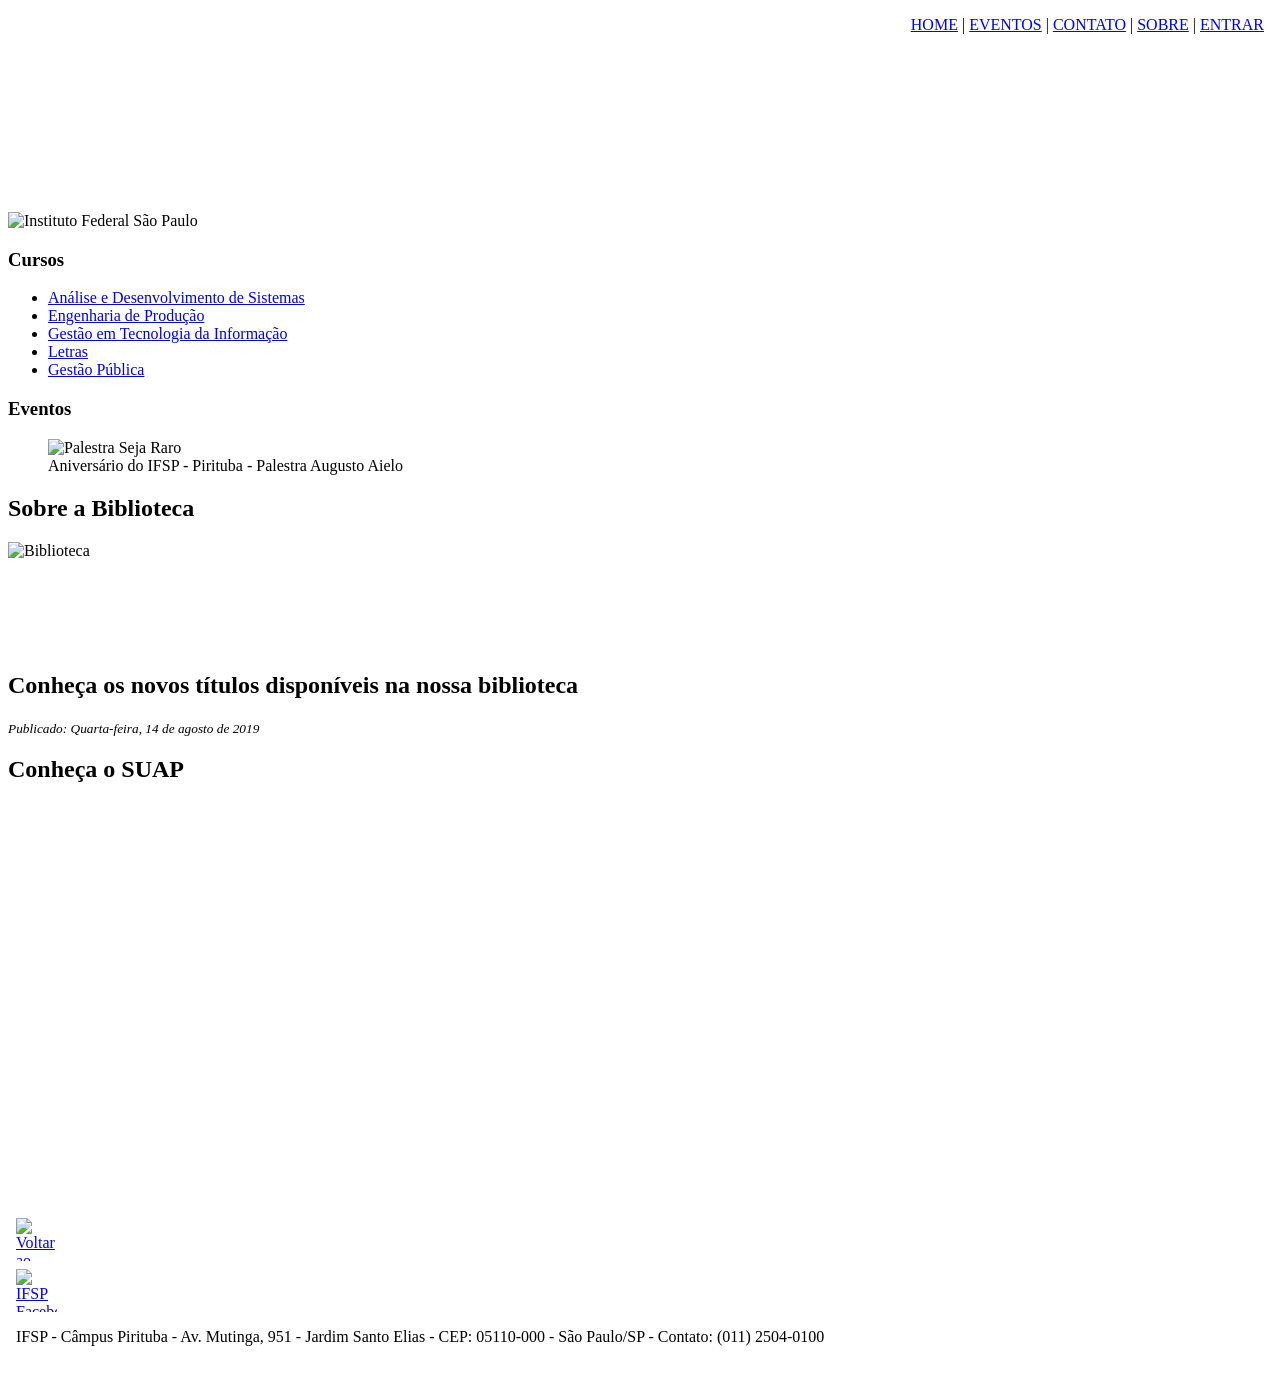
==== index.html @ ddb7325c "Rename Index.html to index.html" ====
<!DOCTYPE html>

<html>

<head>
    <meta charset="UTF-8">
    <!-- configura a codificação de caracteres do navegador para o UTF-8-->
    <link rel="shortcut icon" href="Imagens/favicon.ico" type="image/x-icon">
    <!-- Adiciona o ícone de aba de navegador-->
    <link rel="stylesheet" href="css/conteudo.css">
    <!-- Estilos para o conteúdo da tela principal-->
    <title>HOME - IFSP - Pirituba - CSS - Parte 01</title>
    <!-- Adiciona o título na aba do navegador-->
    <script src="js/disabling.js"></script>
</head>

<body>

    <header id="cabecalho">
        <!-- Indica o cabeçalho do nosso documento-->

        <nav>
            <object width="100%" height="200px" data="menu.html"></object>
        </nav>

    </header>

    <!-- indica que é o conteúdo principal dessa página -->
    <main id="conteudo">

        <aside>
            <!-- indica que é um conteúdo a parte do princial, auxiliar-->
            <img src="Logo_IFSP.jpg" alt="Instituto Federal São Paulo" id="logo-topo" />

            <h3>Cursos</h3>
            <ul>
                <li><a href="ads.html">Análise e Desenvolvimento de Sistemas</a></li>
                <li><a href="engenharia-producao.html">Engenharia de Produção</a></li>
                <li><a href="gestao-ti.html">Gestão em Tecnologia da Informação</a></li>
                <li><a href="letras.html">Letras</a></li>
                <li><a href="gestao-publica.html">Gestão Pública</a></li>
            </ul>

            <h3>Eventos</h3>
            <figure style="max-width:620px;">
                <img src="SEJA_RARO.jpg" alt="Palestra Seja Raro" width="100%" height="auto">
                <figcaption>Aniversário do IFSP - Pirituba - Palestra Augusto Aielo</figcaption>
            </figure>
        </aside>

        <section>
            <h2>Sobre a Biblioteca</h2>
            <img src="library.jpeg" alt="Biblioteca" style="width:110px; height:110px; display:block; margin:0;">

            <h2>Conheça os novos títulos disponíveis na nossa biblioteca</h2>
            <p><small><em>Publicado: Quarta-feira, 14 de agosto de 2019</em></small></p>

            <h2>Conheça o SUAP</h2>
            <div class="videoWrapper">
                <p>
                    <iframe width="560" height="315" src="https://www.youtube.com/embed/yVbOcB1ryh0" frameborder="0" allow="accelerometer; autoplay; encrypted-media; gyroscope; picture-in-picture" allowfullscreen></iframe>
                </p>
            </div>
        </section>

    </main>

    <footer>
        <br><br>
        <object width="100%" height="200px" data="rodape.html"></object>

    </footer>

    <!--INÍCIO: Utilização do Firebase!-->
    <!--Não copiar este trecho se você não utiliza o Firebase!-->
    <script type="module">
        import { initializeApp } from "https://www.gstatic.com/firebasejs/9.8.1/firebase-app.js"; const firebaseConfig = { apiKey: "AIzaSyDcr6AjxgAo2zFWohakGZVYvBQNOugOHmc", authDomain: "pwe-redes.firebaseapp.com", projectId: "pwe-redes", storageBucket: "pwe-redes.appspot.com",
        messagingSenderId: "1014309916640", appId: "1:1014309916640:web:df2cba78c3efa68fb72585" }; const app = initializeApp(firebaseConfig);
    </script>
    <!--FIM: Utilização do Firebase!-->

</body>

</html>
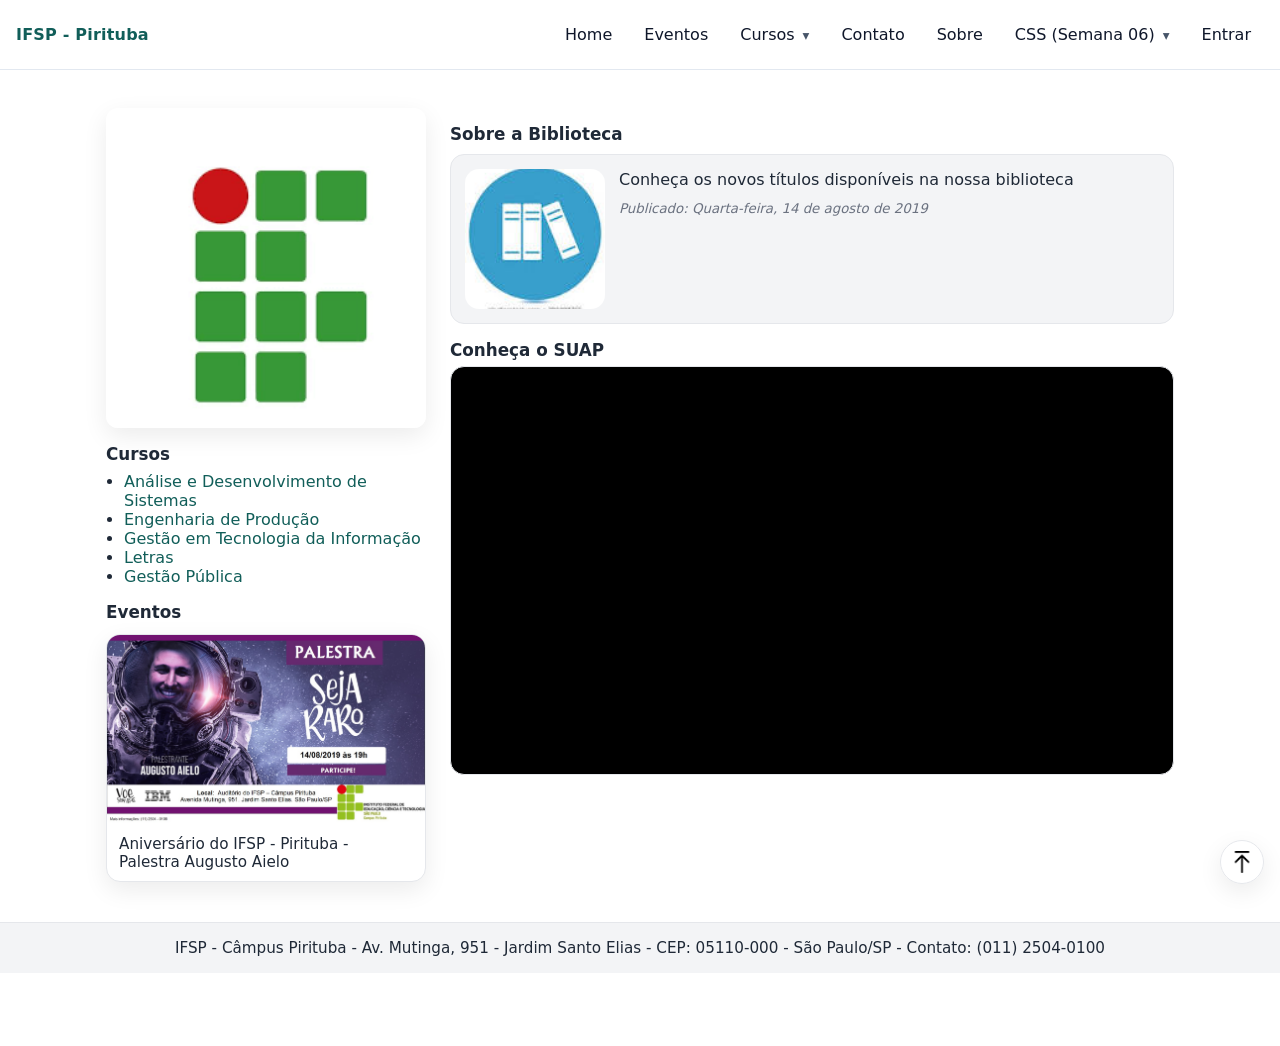
==== commit 5c5eb1ee: "Semana 06: ajustes CSS, dropdown e novas páginas" ====
--- a/index.html
+++ b/index.html
@@ -1,84 +1,93 @@
 <!DOCTYPE html>
+<html lang="pt-BR">
+  <head>
+    <meta charset="UTF-8" />
+    <meta name="viewport" content="width=device-width, initial-scale=1" />
+    <link rel="shortcut icon" href="favicon.ico" type="image/x-icon" />
+    <link rel="stylesheet" href="css/menu.css" />
+    <link rel="stylesheet" href="css/conteudo.css" />
+    <title>HOME - IFSP - Pirituba - CSS - Semana 06</title>
+    <script src="js/disabling.js"></script>
+  </head>
 
-<html>
-
-<head>
-    <meta charset="UTF-8">
-    <!-- configura a codificação de caracteres do navegador para o UTF-8-->
-    <link rel="shortcut icon" href="Imagens/favicon.ico" type="image/x-icon">
-    <!-- Adiciona o ícone de aba de navegador-->
-    <link rel="stylesheet" href="css/conteudo.css">
-    <!-- Estilos para o conteúdo da tela principal-->
-    <title>HOME - IFSP - Pirituba - CSS - Parte 01</title>
-    <!-- Adiciona o título na aba do navegador-->
-    <script src="js/disabling.js"></script>
-</head>
-
-<body>
-
+  <body id="top">
     <header id="cabecalho">
-        <!-- Indica o cabeçalho do nosso documento-->
-
-        <nav>
-            <object width="100%" height="200px" data="menu.html"></object>
-        </nav>
-
+      <nav class="site-nav">
+        <object width="100%" height="84px" data="menu.html"></object>
+      </nav>
     </header>
 
-    <!-- indica que é o conteúdo principal dessa página -->
     <main id="conteudo">
+      <aside>
+        <a class="skip-anchor" href="#cursos">Ir para cursos</a>
 
-        <aside>
-            <!-- indica que é um conteúdo a parte do princial, auxiliar-->
-            <img src="Logo_IFSP.jpg" alt="Instituto Federal São Paulo" id="logo-topo" />
+        <img
+          src="ifsp.png"
+          alt="IFSP - Câmpus Pirituba"
+          id="logo-topo"
+          class="img-center"
+        />
 
-            <h3>Cursos</h3>
-            <ul>
-                <li><a href="ads.html">Análise e Desenvolvimento de Sistemas</a></li>
-                <li><a href="engenharia-producao.html">Engenharia de Produção</a></li>
-                <li><a href="gestao-ti.html">Gestão em Tecnologia da Informação</a></li>
-                <li><a href="letras.html">Letras</a></li>
-                <li><a href="gestao-publica.html">Gestão Pública</a></li>
-            </ul>
+        <h3 id="cursos">Cursos</h3>
+        <ul class="list-links">
+          <li><a href="ads.html">Análise e Desenvolvimento de Sistemas</a></li>
+          <li><a href="engenharia-producao.html">Engenharia de Produção</a></li>
+          <li><a href="gestao-ti.html">Gestão em Tecnologia da Informação</a></li>
+          <li><a href="letras.html">Letras</a></li>
+          <li><a href="gestao-publica.html">Gestão Pública</a></li>
+        </ul>
 
-            <h3>Eventos</h3>
-            <figure style="max-width:620px;">
-                <img src="SEJA_RARO.jpg" alt="Palestra Seja Raro" width="100%" height="auto">
-                <figcaption>Aniversário do IFSP - Pirituba - Palestra Augusto Aielo</figcaption>
-            </figure>
-        </aside>
+        <h3 id="eventos">Eventos</h3>
+        <figure class="figure-card figure-link">
+          <a href="eventos.html" aria-label="Abrir página de eventos">
+            <img src="SEJA_RARO.jpg" alt="Palestra Seja Raro" />
+          </a>
+          <figcaption>
+            Aniversário do IFSP - Pirituba - Palestra Augusto Aielo
+          </figcaption>
+        </figure>
+      </aside>
 
-        <section>
-            <h2>Sobre a Biblioteca</h2>
-            <img src="library.jpeg" alt="Biblioteca" style="width:110px; height:110px; display:block; margin:0;">
+      <section aria-labelledby="biblioteca">
+        <h2 id="biblioteca">Sobre a Biblioteca</h2>
 
-            <h2>Conheça os novos títulos disponíveis na nossa biblioteca</h2>
-            <p><small><em>Publicado: Quarta-feira, 14 de agosto de 2019</em></small></p>
+        <figure class="media">
+          <a href="#suap" class="media__imgLink" aria-label="Ir para SUAP">
+            <img
+              src="library.jpeg"
+              alt="Biblioteca"
+              class="media__img"
+              loading="lazy"
+            />
+          </a>
+          <figcaption class="media__caption">
+            Conheça os novos títulos disponíveis na nossa biblioteca
+            <div class="muted">
+              <small><em>Publicado: Quarta-feira, 14 de agosto de 2019</em></small>
+            </div>
+          </figcaption>
+        </figure>
 
-            <h2>Conheça o SUAP</h2>
-            <div class="videoWrapper">
-                <p>
-                    <iframe width="560" height="315" src="https://www.youtube.com/embed/yVbOcB1ryh0" frameborder="0" allow="accelerometer; autoplay; encrypted-media; gyroscope; picture-in-picture" allowfullscreen></iframe>
-                </p>
-            </div>
-        </section>
-
+        <h2 id="suap">Conheça o SUAP</h2>
+        <div class="videoWrapper">
+          <iframe
+            width="560"
+            height="315"
+            src="https://www.youtube.com/embed/yVbOcB1ryh0"
+            title="YouTube video player"
+            frameborder="0"
+            allow="accelerometer; autoplay; clipboard-write; encrypted-media; gyroscope; picture-in-picture"
+            allowfullscreen
+          ></iframe>
+        </div>
+      </section>
     </main>
 
     <footer>
-        <br><br>
-        <object width="100%" height="200px" data="rodape.html"></object>
-
+      <a class="toTop" href="#top" aria-label="Voltar ao topo">
+        <img src="MoveTop.png" alt="" class="toTop__img" />
+      </a>
+      <object width="100%" height="120px" data="rodape.html"></object>
     </footer>
-
-    <!--INÍCIO: Utilização do Firebase!-->
-    <!--Não copiar este trecho se você não utiliza o Firebase!-->
-    <script type="module">
-        import { initializeApp } from "https://www.gstatic.com/firebasejs/9.8.1/firebase-app.js"; const firebaseConfig = { apiKey: "AIzaSyDcr6AjxgAo2zFWohakGZVYvBQNOugOHmc", authDomain: "pwe-redes.firebaseapp.com", projectId: "pwe-redes", storageBucket: "pwe-redes.appspot.com",
-        messagingSenderId: "1014309916640", appId: "1:1014309916640:web:df2cba78c3efa68fb72585" }; const app = initializeApp(firebaseConfig);
-    </script>
-    <!--FIM: Utilização do Firebase!-->
-
-</body>
-
+  </body>
 </html>
--- a/css/menu.css
+++ b/css/menu.css
@@ -0,0 +1,127 @@
+@charset "UTF-8";
+
+:root {
+  --text: #0f172a;
+  --muted: #475569;
+  --surface: #ffffff;
+  --border: #e2e8f0;
+  --brand: #0f766e;
+  --brand-2: #115e59;
+  --shadow: 0 10px 25px rgba(0, 0, 0, 0.08);
+}
+
+* {
+  box-sizing: border-box;
+}
+
+body {
+  margin: 0;
+  font-family: system-ui, -apple-system, Segoe UI, Roboto, Arial, sans-serif;
+}
+
+.menuHeader {
+  display: flex;
+  align-items: center;
+  justify-content: space-between;
+  gap: 16px;
+  padding: 14px 16px;
+  background: var(--surface);
+  border-bottom: 1px solid var(--border);
+}
+
+.brand {
+  font-weight: 700;
+  color: var(--brand-2);
+  letter-spacing: 0.2px;
+  white-space: nowrap;
+}
+
+.menu {
+  list-style: none;
+  display: flex;
+  flex-wrap: wrap;
+  gap: 6px;
+  padding: 0;
+  margin: 0;
+  justify-content: flex-end;
+}
+
+.menu__link {
+  display: inline-flex;
+  align-items: center;
+  padding: 10px 12px;
+  border-radius: 12px;
+  text-decoration: none;
+  color: var(--text);
+  border: 1px solid transparent;
+}
+
+.menu__link:hover,
+.menu__link:focus-visible {
+  background: rgba(15, 118, 110, 0.08);
+  border-color: rgba(15, 118, 110, 0.18);
+  outline: none;
+}
+
+.dropdown {
+  position: relative;
+}
+
+.dropdown__toggle::after {
+  content: "▾";
+  margin-left: 8px;
+  font-size: 0.85em;
+  color: var(--muted);
+}
+
+.dropdown__menu {
+  list-style: none;
+  position: absolute;
+  right: 0;
+  top: calc(100% + 6px);
+  min-width: 240px;
+  padding: 8px;
+  margin: 0;
+  background: var(--surface);
+  border: 1px solid var(--border);
+  border-radius: 14px;
+  box-shadow: var(--shadow);
+  display: none;
+  z-index: 5;
+}
+
+.dropdown__link {
+  display: block;
+  padding: 10px 10px;
+  border-radius: 10px;
+  text-decoration: none;
+  color: var(--text);
+  border: 1px solid transparent;
+}
+
+.dropdown__link:hover,
+.dropdown__link:focus-visible {
+  background: rgba(15, 118, 110, 0.08);
+  border-color: rgba(15, 118, 110, 0.18);
+  outline: none;
+}
+
+/* Dropdown via CSS (requisito) */
+.dropdown:hover .dropdown__menu,
+.dropdown:focus-within .dropdown__menu {
+  display: block;
+}
+
+@media (max-width: 720px) {
+  .menuHeader {
+    align-items: flex-start;
+    flex-direction: column;
+  }
+
+  .dropdown__menu {
+    left: 0;
+    right: auto;
+    min-width: min(320px, 92vw);
+  }
+}
+
--- a/css/conteudo.css
+++ b/css/conteudo.css
@@ -0,0 +1,209 @@
+@charset "UTF-8";
+
+:root {
+  --text: #1f2937;
+  --muted: #6b7280;
+  --surface: #ffffff;
+  --surface-2: #f3f4f6;
+  --border: #e5e7eb;
+  --brand: #0f766e;
+  --brand-2: #115e59;
+  --shadow: 0 8px 24px rgba(0, 0, 0, 0.08);
+}
+
+* {
+  box-sizing: border-box;
+}
+
+body {
+  margin: 0;
+  font-family: system-ui, -apple-system, Segoe UI, Roboto, Arial, sans-serif;
+  color: var(--text);
+  background: var(--surface);
+}
+
+main#conteudo {
+  max-width: 1100px;
+  margin: 0 auto;
+  padding: 20px 16px 40px;
+  display: grid;
+  grid-template-columns: 320px 1fr;
+  gap: 24px;
+}
+
+@media (max-width: 900px) {
+  main#conteudo {
+    grid-template-columns: 1fr;
+  }
+}
+
+img {
+  max-width: 100%;
+  height: auto;
+}
+
+.img-center {
+  display: block;
+  margin-left: auto;
+  margin-right: auto;
+}
+
+.img-rounded {
+  border-radius: 999px;
+}
+
+#logo-topo {
+  width: min(340px, 100%);
+  border-radius: 12px;
+  box-shadow: var(--shadow);
+}
+
+.list-links {
+  padding-left: 18px;
+  margin-top: 8px;
+}
+
+.list-links a {
+  color: var(--brand-2);
+  text-decoration: none;
+}
+
+.list-links a:hover,
+.list-links a:focus-visible {
+  text-decoration: underline;
+}
+
+.figure-card {
+  margin: 12px 0 0;
+  border: 1px solid var(--border);
+  border-radius: 14px;
+  overflow: hidden;
+  background: var(--surface);
+  box-shadow: var(--shadow);
+}
+
+.figure-link a {
+  display: block;
+}
+
+.figure-card img {
+  display: block;
+  width: 100%;
+}
+
+.figure-card figcaption {
+  padding: 10px 12px;
+  font-size: 0.95rem;
+}
+
+aside h3,
+section h2 {
+  margin: 16px 0 6px;
+  font-size: 1.05rem;
+}
+
+.media {
+  display: grid;
+  grid-template-columns: 140px 1fr;
+  gap: 14px;
+  align-items: start;
+  margin: 10px 0 16px;
+  padding: 14px;
+  border: 1px solid var(--border);
+  border-radius: 14px;
+  background: var(--surface-2);
+}
+
+@media (max-width: 520px) {
+  .media {
+    grid-template-columns: 1fr;
+  }
+}
+
+.media__img {
+  width: 140px;
+  height: 140px;
+  border-radius: 14px;
+  object-fit: cover;
+  display: block;
+}
+
+.media__imgLink:focus-visible {
+  outline: 3px solid rgba(15, 118, 110, 0.5);
+  outline-offset: 4px;
+  border-radius: 14px;
+}
+
+.media__caption {
+  line-height: 1.35;
+}
+
+.muted {
+  color: var(--muted);
+  margin-top: 6px;
+}
+
+.videoWrapper {
+  position: relative;
+  width: 100%;
+  padding-top: 56.25%;
+  border-radius: 14px;
+  overflow: hidden;
+  border: 1px solid var(--border);
+  background: #000;
+}
+
+.videoWrapper iframe {
+  position: absolute;
+  inset: 0;
+  width: 100%;
+  height: 100%;
+}
+
+.toTop {
+  position: fixed;
+  right: 16px;
+  bottom: 16px;
+  display: inline-flex;
+  align-items: center;
+  justify-content: center;
+  width: 44px;
+  height: 44px;
+  border-radius: 999px;
+  background: rgba(255, 255, 255, 0.92);
+  border: 1px solid var(--border);
+  box-shadow: var(--shadow);
+}
+
+.toTop:hover {
+  transform: translateY(-1px);
+}
+
+.toTop__img {
+  width: 22px;
+  height: 22px;
+}
+
+.footerBar {
+  padding: 16px 14px;
+  border-top: 1px solid var(--border);
+  background: var(--surface-2);
+  text-align: center;
+  font-size: 0.95rem;
+}
+
+.skip-anchor {
+  position: absolute;
+  left: -9999px;
+}
+
+.skip-anchor:focus {
+  left: 16px;
+  top: 10px;
+  background: var(--surface);
+  border: 1px solid var(--border);
+  padding: 8px 10px;
+  border-radius: 10px;
+  z-index: 10;
+}
+
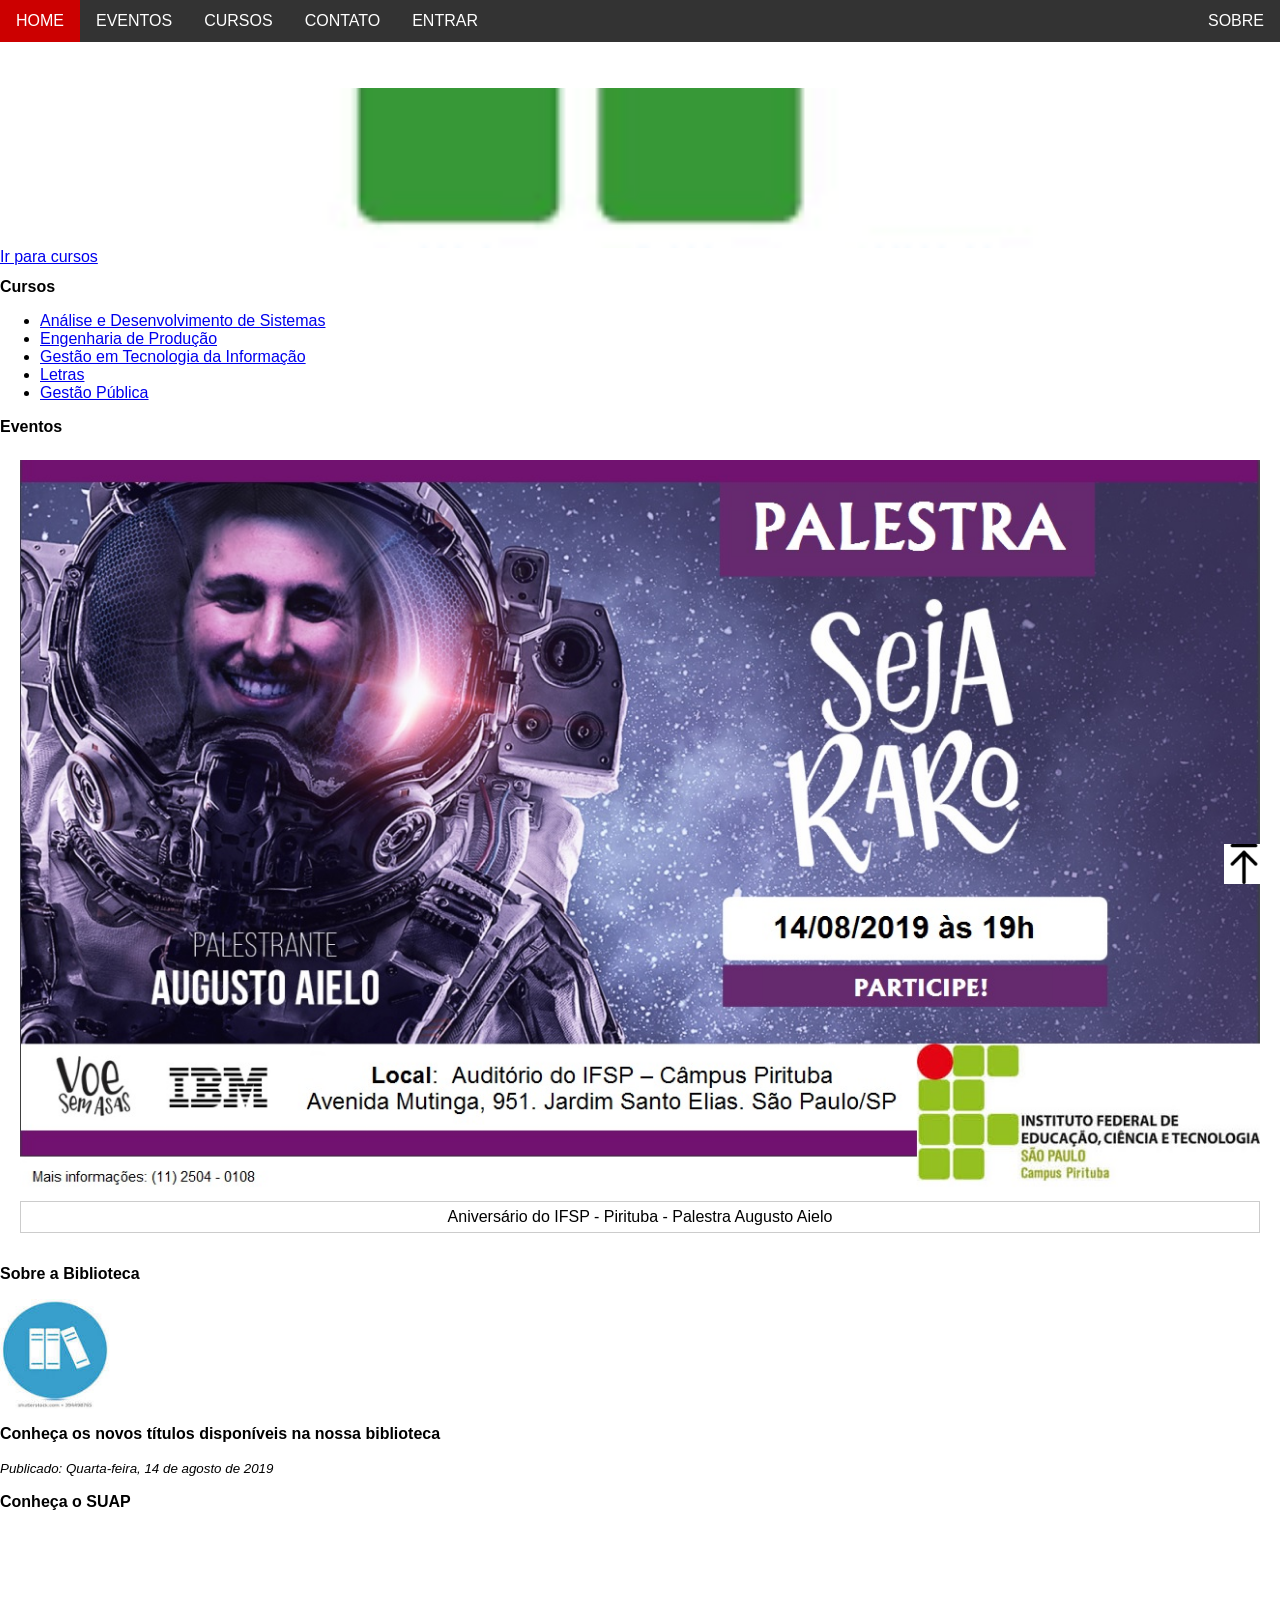
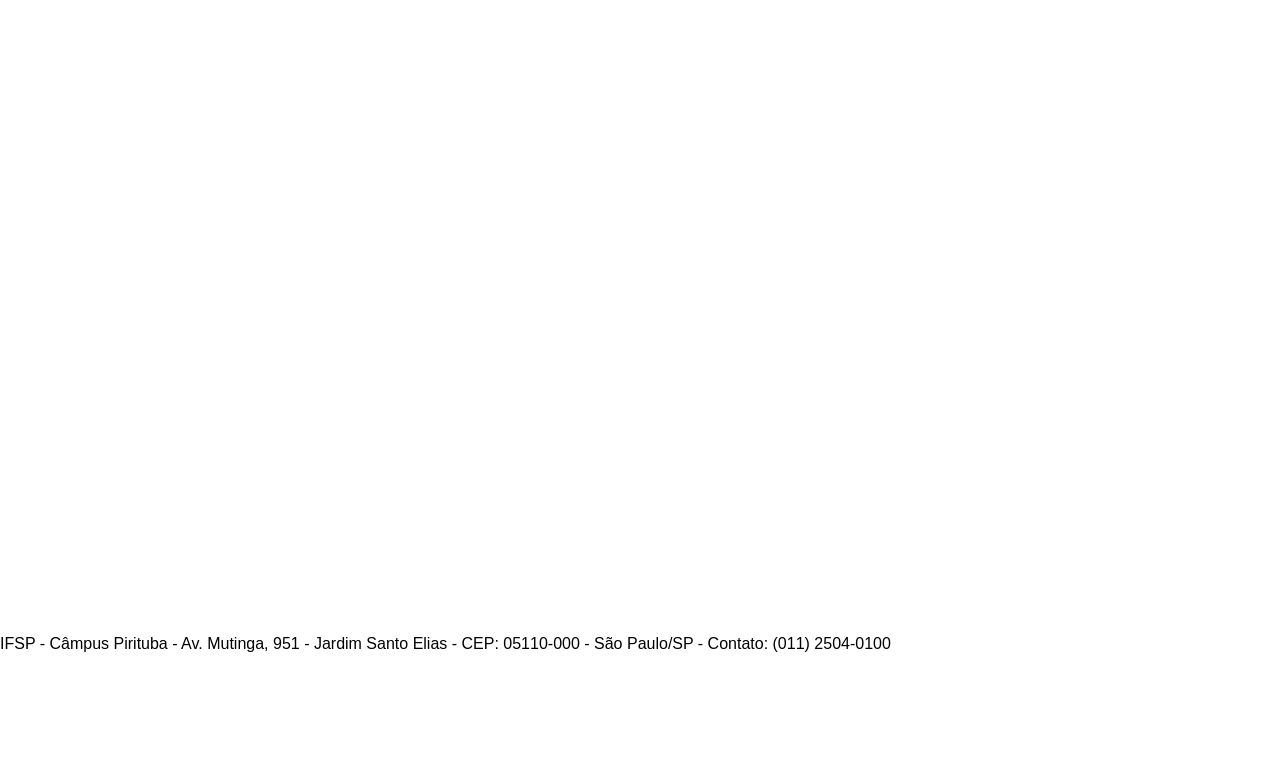
==== commit b48b7a04: "Ajusta estilização conforme modelo" ====
--- a/index.html
+++ b/index.html
@@ -15,21 +15,15 @@
       <nav class="site-nav">
         <object width="100%" height="84px" data="menu.html"></object>
       </nav>
+      <img id="logo-topo" src="ifsp.png" alt="Instituto Federal São Paulo" />
     </header>
 
     <main id="conteudo">
       <aside>
         <a class="skip-anchor" href="#cursos">Ir para cursos</a>
 
-        <img
-          src="ifsp.png"
-          alt="IFSP - Câmpus Pirituba"
-          id="logo-topo"
-          class="img-center"
-        />
-
         <h3 id="cursos">Cursos</h3>
-        <ul class="list-links">
+        <ul>
           <li><a href="ads.html">Análise e Desenvolvimento de Sistemas</a></li>
           <li><a href="engenharia-producao.html">Engenharia de Produção</a></li>
           <li><a href="gestao-ti.html">Gestão em Tecnologia da Informação</a></li>
@@ -38,7 +32,7 @@
         </ul>
 
         <h3 id="eventos">Eventos</h3>
-        <figure class="figure-card figure-link">
+        <figure>
           <a href="eventos.html" aria-label="Abrir página de eventos">
             <img src="SEJA_RARO.jpg" alt="Palestra Seja Raro" />
           </a>
@@ -51,22 +45,14 @@
       <section aria-labelledby="biblioteca">
         <h2 id="biblioteca">Sobre a Biblioteca</h2>
 
-        <figure class="media">
-          <a href="#suap" class="media__imgLink" aria-label="Ir para SUAP">
-            <img
-              src="library.jpeg"
-              alt="Biblioteca"
-              class="media__img"
-              loading="lazy"
-            />
+        <p>
+          <a href="#suap" aria-label="Ir para SUAP">
+            <img src="library.jpeg" alt="Biblioteca" style="width:110px; height:110px; border-radius:0; margin:0" />
           </a>
-          <figcaption class="media__caption">
-            Conheça os novos títulos disponíveis na nossa biblioteca
-            <div class="muted">
-              <small><em>Publicado: Quarta-feira, 14 de agosto de 2019</em></small>
-            </div>
-          </figcaption>
-        </figure>
+        </p>
+
+        <h2>Conheça os novos títulos disponíveis na nossa biblioteca</h2>
+        <p><small><em>Publicado: Quarta-feira, 14 de agosto de 2019</em></small></p>
 
         <h2 id="suap">Conheça o SUAP</h2>
         <div class="videoWrapper">
--- a/css/menu.css
+++ b/css/menu.css
@@ -1,14 +1,4 @@
 @charset "UTF-8";
-
-:root {
-  --text: #0f172a;
-  --muted: #475569;
-  --surface: #ffffff;
-  --border: #e2e8f0;
-  --brand: #0f766e;
-  --brand-2: #115e59;
-  --shadow: 0 10px 25px rgba(0, 0, 0, 0.08);
-}
 
 * {
   box-sizing: border-box;
@@ -16,94 +6,65 @@
 
 body {
   margin: 0;
-  font-family: system-ui, -apple-system, Segoe UI, Roboto, Arial, sans-serif;
+  font-family: Arial, Helvetica, sans-serif;
 }
 
+/* Barra do menu (como no modelo) */
 .menuHeader {
-  display: flex;
-  align-items: center;
-  justify-content: space-between;
-  gap: 16px;
-  padding: 14px 16px;
-  background: var(--surface);
-  border-bottom: 1px solid var(--border);
-}
-
-.brand {
-  font-weight: 700;
-  color: var(--brand-2);
-  letter-spacing: 0.2px;
-  white-space: nowrap;
+  background: #333;
+  color: #fff;
+  width: 100%;
 }
 
 .menu {
   list-style: none;
+  margin: 0;
+  padding: 0;
   display: flex;
-  flex-wrap: wrap;
-  gap: 6px;
-  padding: 0;
-  margin: 0;
-  justify-content: flex-end;
+  align-items: stretch;
+}
+
+.menu__item {
+  position: relative;
 }
 
 .menu__link {
-  display: inline-flex;
-  align-items: center;
-  padding: 10px 12px;
-  border-radius: 12px;
+  display: block;
+  padding: 12px 16px;
+  color: #fff;
   text-decoration: none;
-  color: var(--text);
-  border: 1px solid transparent;
 }
 
+/* Hover e item ativo vermelho */
 .menu__link:hover,
-.menu__link:focus-visible {
-  background: rgba(15, 118, 110, 0.08);
-  border-color: rgba(15, 118, 110, 0.18);
-  outline: none;
+.menu__link.is-active {
+  background: #c00;
 }
 
-.dropdown {
-  position: relative;
-}
-
-.dropdown__toggle::after {
-  content: "▾";
-  margin-left: 8px;
-  font-size: 0.85em;
-  color: var(--muted);
-}
-
+/* Dropdown */
 .dropdown__menu {
+  display: none;
+  position: absolute;
+  top: 100%;
+  left: 0;
+  min-width: 220px;
+  margin: 0;
+  padding: 0;
   list-style: none;
-  position: absolute;
-  right: 0;
-  top: calc(100% + 6px);
-  min-width: 240px;
-  padding: 8px;
-  margin: 0;
-  background: var(--surface);
-  border: 1px solid var(--border);
-  border-radius: 14px;
-  box-shadow: var(--shadow);
-  display: none;
-  z-index: 5;
+  background: #f1f1f1;
+  border: 1px solid #ddd;
+  z-index: 10;
 }
 
 .dropdown__link {
   display: block;
-  padding: 10px 10px;
-  border-radius: 10px;
+  padding: 10px 12px;
+  color: #000;
   text-decoration: none;
-  color: var(--text);
-  border: 1px solid transparent;
 }
 
-.dropdown__link:hover,
-.dropdown__link:focus-visible {
-  background: rgba(15, 118, 110, 0.08);
-  border-color: rgba(15, 118, 110, 0.18);
-  outline: none;
+.dropdown__link:hover {
+  background: #ddd;
 }
 
 /* Dropdown via CSS (requisito) */
@@ -112,16 +73,3 @@
   display: block;
 }
 
-@media (max-width: 720px) {
-  .menuHeader {
-    align-items: flex-start;
-    flex-direction: column;
-  }
-
-  .dropdown__menu {
-    left: 0;
-    right: auto;
-    min-width: min(320px, 92vw);
-  }
-}
-
--- a/css/conteudo.css
+++ b/css/conteudo.css
@@ -1,209 +1,99 @@
 @charset "UTF-8";
-
-:root {
-  --text: #1f2937;
-  --muted: #6b7280;
-  --surface: #ffffff;
-  --surface-2: #f3f4f6;
-  --border: #e5e7eb;
-  --brand: #0f766e;
-  --brand-2: #115e59;
-  --shadow: 0 8px 24px rgba(0, 0, 0, 0.08);
-}
-
-* {
-  box-sizing: border-box;
-}
 
 body {
   margin: 0;
-  font-family: system-ui, -apple-system, Segoe UI, Roboto, Arial, sans-serif;
-  color: var(--text);
-  background: var(--surface);
+  font-family: Arial, Helvetica, sans-serif;
 }
 
-main#conteudo {
-  max-width: 1100px;
-  margin: 0 auto;
-  padding: 20px 16px 40px;
-  display: grid;
-  grid-template-columns: 320px 1fr;
-  gap: 24px;
+#conteudo {
+  width: 100%;
 }
 
-@media (max-width: 900px) {
-  main#conteudo {
-    grid-template-columns: 1fr;
-  }
+/* faixa/banner IFSP (igual ao modelo) */
+#logo-topo {
+  display: block;
+  width: 100%;
+  max-height: 160px;
+  object-fit: cover;
 }
 
+/* padrão “original”: imagens arredondadas */
 img {
-  max-width: 100%;
+  border-radius: 50%;
+  display: block;
+  margin-left: auto;
+  margin-right: auto;
+  width: 50%;
   height: auto;
 }
 
-.img-center {
-  display: block;
-  margin-left: auto;
-  margin-right: auto;
-}
-
-.img-rounded {
-  border-radius: 999px;
-}
-
-#logo-topo {
-  width: min(340px, 100%);
-  border-radius: 12px;
-  box-shadow: var(--shadow);
-}
-
-.list-links {
-  padding-left: 18px;
-  margin-top: 8px;
-}
-
-.list-links a {
-  color: var(--brand-2);
-  text-decoration: none;
-}
-
-.list-links a:hover,
-.list-links a:focus-visible {
-  text-decoration: underline;
-}
-
-.figure-card {
-  margin: 12px 0 0;
-  border: 1px solid var(--border);
-  border-radius: 14px;
-  overflow: hidden;
-  background: var(--surface);
-  box-shadow: var(--shadow);
-}
-
-.figure-link a {
-  display: block;
-}
-
-.figure-card img {
-  display: block;
+/* exceções */
+#logo-topo,
+.toTop__img {
+  border-radius: 0;
   width: 100%;
 }
 
-.figure-card figcaption {
-  padding: 10px 12px;
-  font-size: 0.95rem;
+figure {
+  display: inline-block;
+  margin: 20px;
+}
+
+figure img {
+  border-radius: 0;
+  width: 100%;
+  vertical-align: top;
+}
+
+figure figcaption {
+  border: 1px solid #ccc;
+  text-align: center;
+  padding: 6px 8px;
+}
+
+aside p {
+  text-align: center;
 }
 
 aside h3,
 section h2 {
-  margin: 16px 0 6px;
-  font-size: 1.05rem;
+  text-align: left;
+  font-size: 1em;
+  font-weight: bold;
+  margin-top: 12px;
+  margin-bottom: 4px;
 }
 
-.media {
-  display: grid;
-  grid-template-columns: 140px 1fr;
-  gap: 14px;
-  align-items: start;
-  margin: 10px 0 16px;
-  padding: 14px;
-  border: 1px solid var(--border);
-  border-radius: 14px;
-  background: var(--surface-2);
+h1 {
+  text-align: left;
 }
 
-@media (max-width: 520px) {
-  .media {
-    grid-template-columns: 1fr;
-  }
-}
-
-.media__img {
-  width: 140px;
-  height: 140px;
-  border-radius: 14px;
-  object-fit: cover;
-  display: block;
-}
-
-.media__imgLink:focus-visible {
-  outline: 3px solid rgba(15, 118, 110, 0.5);
-  outline-offset: 4px;
-  border-radius: 14px;
-}
-
-.media__caption {
-  line-height: 1.35;
-}
-
-.muted {
-  color: var(--muted);
-  margin-top: 6px;
-}
-
+/* vídeo responsivo */
 .videoWrapper {
   position: relative;
-  width: 100%;
-  padding-top: 56.25%;
-  border-radius: 14px;
+  padding-bottom: 56.25%;
+  height: 0;
   overflow: hidden;
-  border: 1px solid var(--border);
-  background: #000;
+  max-width: 100%;
 }
 
 .videoWrapper iframe {
   position: absolute;
-  inset: 0;
+  top: 0;
+  left: 0;
   width: 100%;
   height: 100%;
 }
 
+/* botão topo */
 .toTop {
   position: fixed;
   right: 16px;
   bottom: 16px;
-  display: inline-flex;
-  align-items: center;
-  justify-content: center;
-  width: 44px;
-  height: 44px;
-  border-radius: 999px;
-  background: rgba(255, 255, 255, 0.92);
-  border: 1px solid var(--border);
-  box-shadow: var(--shadow);
-}
-
-.toTop:hover {
-  transform: translateY(-1px);
 }
 
 .toTop__img {
-  width: 22px;
-  height: 22px;
+  width: 40px;
+  height: 40px;
 }
 
-.footerBar {
-  padding: 16px 14px;
-  border-top: 1px solid var(--border);
-  background: var(--surface-2);
-  text-align: center;
-  font-size: 0.95rem;
-}
-
-.skip-anchor {
-  position: absolute;
-  left: -9999px;
-}
-
-.skip-anchor:focus {
-  left: 16px;
-  top: 10px;
-  background: var(--surface);
-  border: 1px solid var(--border);
-  padding: 8px 10px;
-  border-radius: 10px;
-  z-index: 10;
-}
-
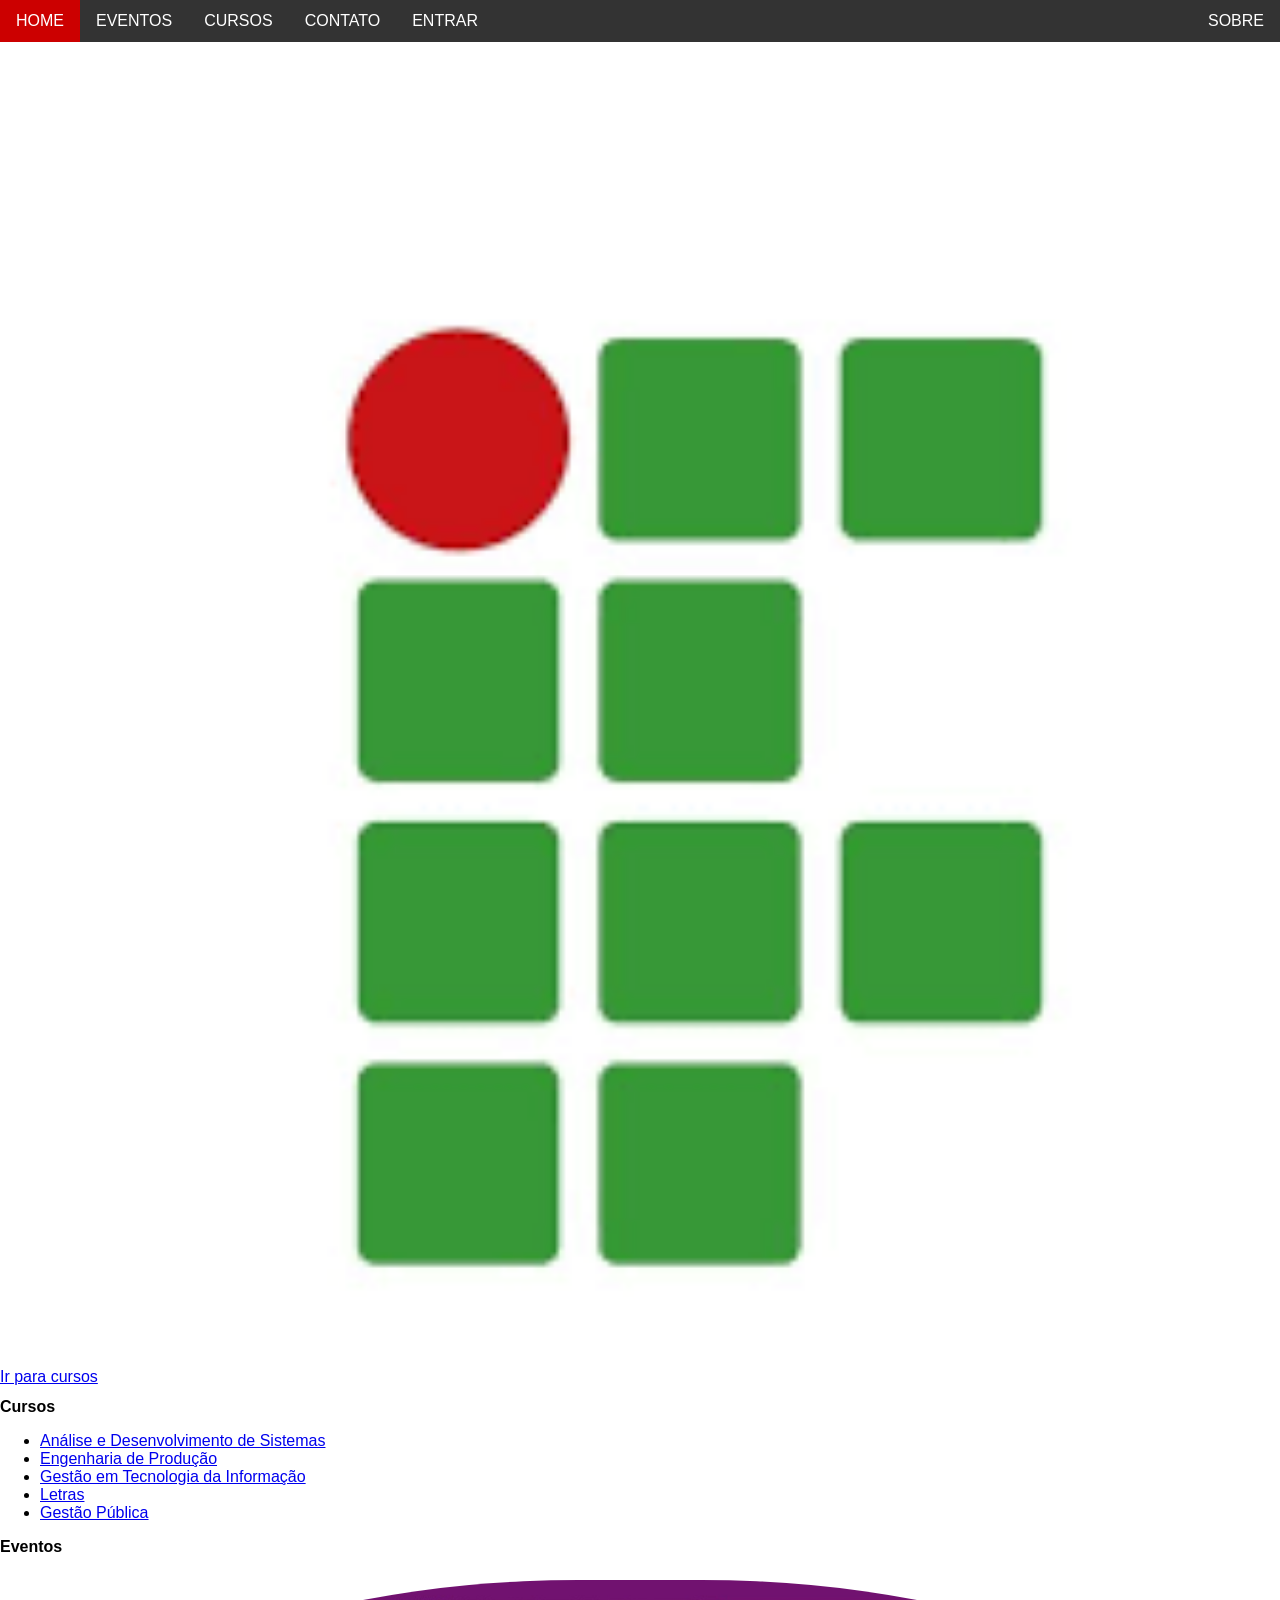
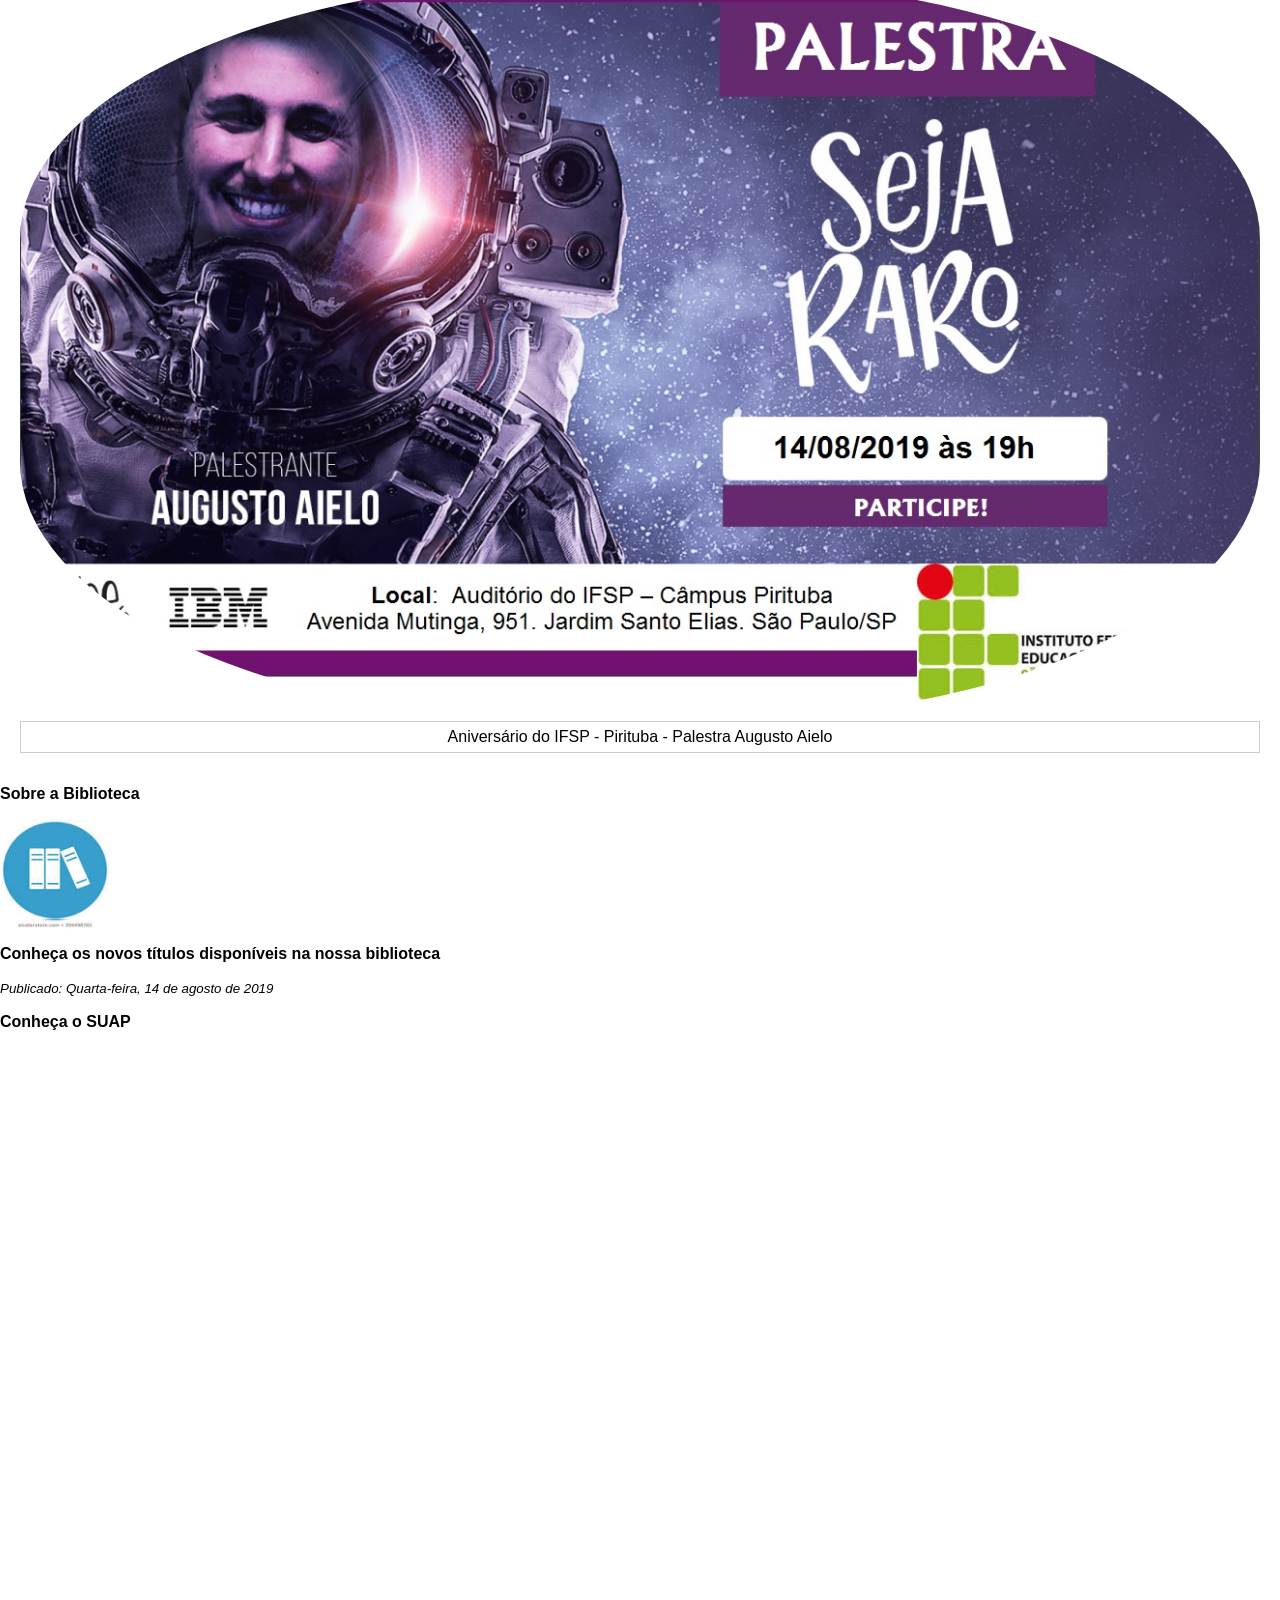
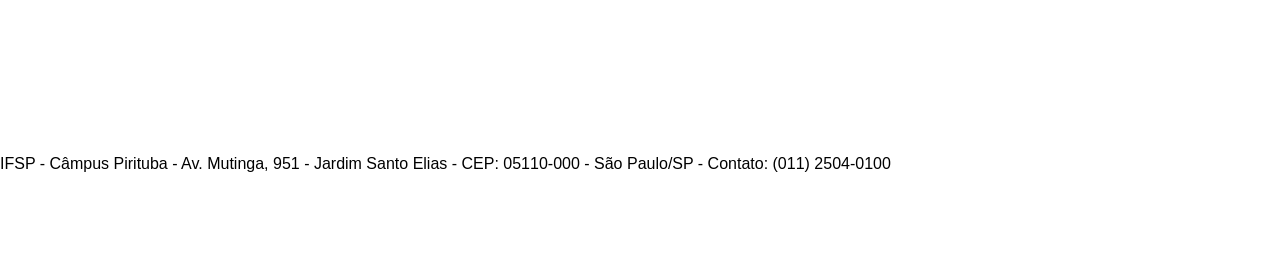
==== commit f19af128: "Ajusta header/logo, imagem oval e tamanho dos campos" ====
--- a/index.html
+++ b/index.html
@@ -34,7 +34,7 @@
         <h3 id="eventos">Eventos</h3>
         <figure>
           <a href="eventos.html" aria-label="Abrir página de eventos">
-            <img src="SEJA_RARO.jpg" alt="Palestra Seja Raro" />
+            <img id="img-palestra" src="SEJA_RARO.jpg" alt="Palestra Seja Raro" />
           </a>
           <figcaption>
             Aniversário do IFSP - Pirituba - Palestra Augusto Aielo
@@ -70,9 +70,6 @@
     </main>
 
     <footer>
-      <a class="toTop" href="#top" aria-label="Voltar ao topo">
-        <img src="MoveTop.png" alt="" class="toTop__img" />
-      </a>
       <object width="100%" height="120px" data="rodape.html"></object>
     </footer>
   </body>
--- a/css/conteudo.css
+++ b/css/conteudo.css
@@ -13,8 +13,10 @@
 #logo-topo {
   display: block;
   width: 100%;
-  max-height: 160px;
-  object-fit: cover;
+  height: auto;
+  max-height: none;
+  object-fit: contain;
+  margin: 0;
 }
 
 /* padrão “original”: imagens arredondadas */
@@ -40,9 +42,13 @@
 }
 
 figure img {
-  border-radius: 0;
   width: 100%;
   vertical-align: top;
+}
+
+/* Banner do evento em formato oval (como no modelo) */
+#img-palestra {
+  border-radius: 45% / 35%;
 }
 
 figure figcaption {
@@ -85,15 +91,3 @@
   height: 100%;
 }
 
-/* botão topo */
-.toTop {
-  position: fixed;
-  right: 16px;
-  bottom: 16px;
-}
-
-.toTop__img {
-  width: 40px;
-  height: 40px;
-}
-
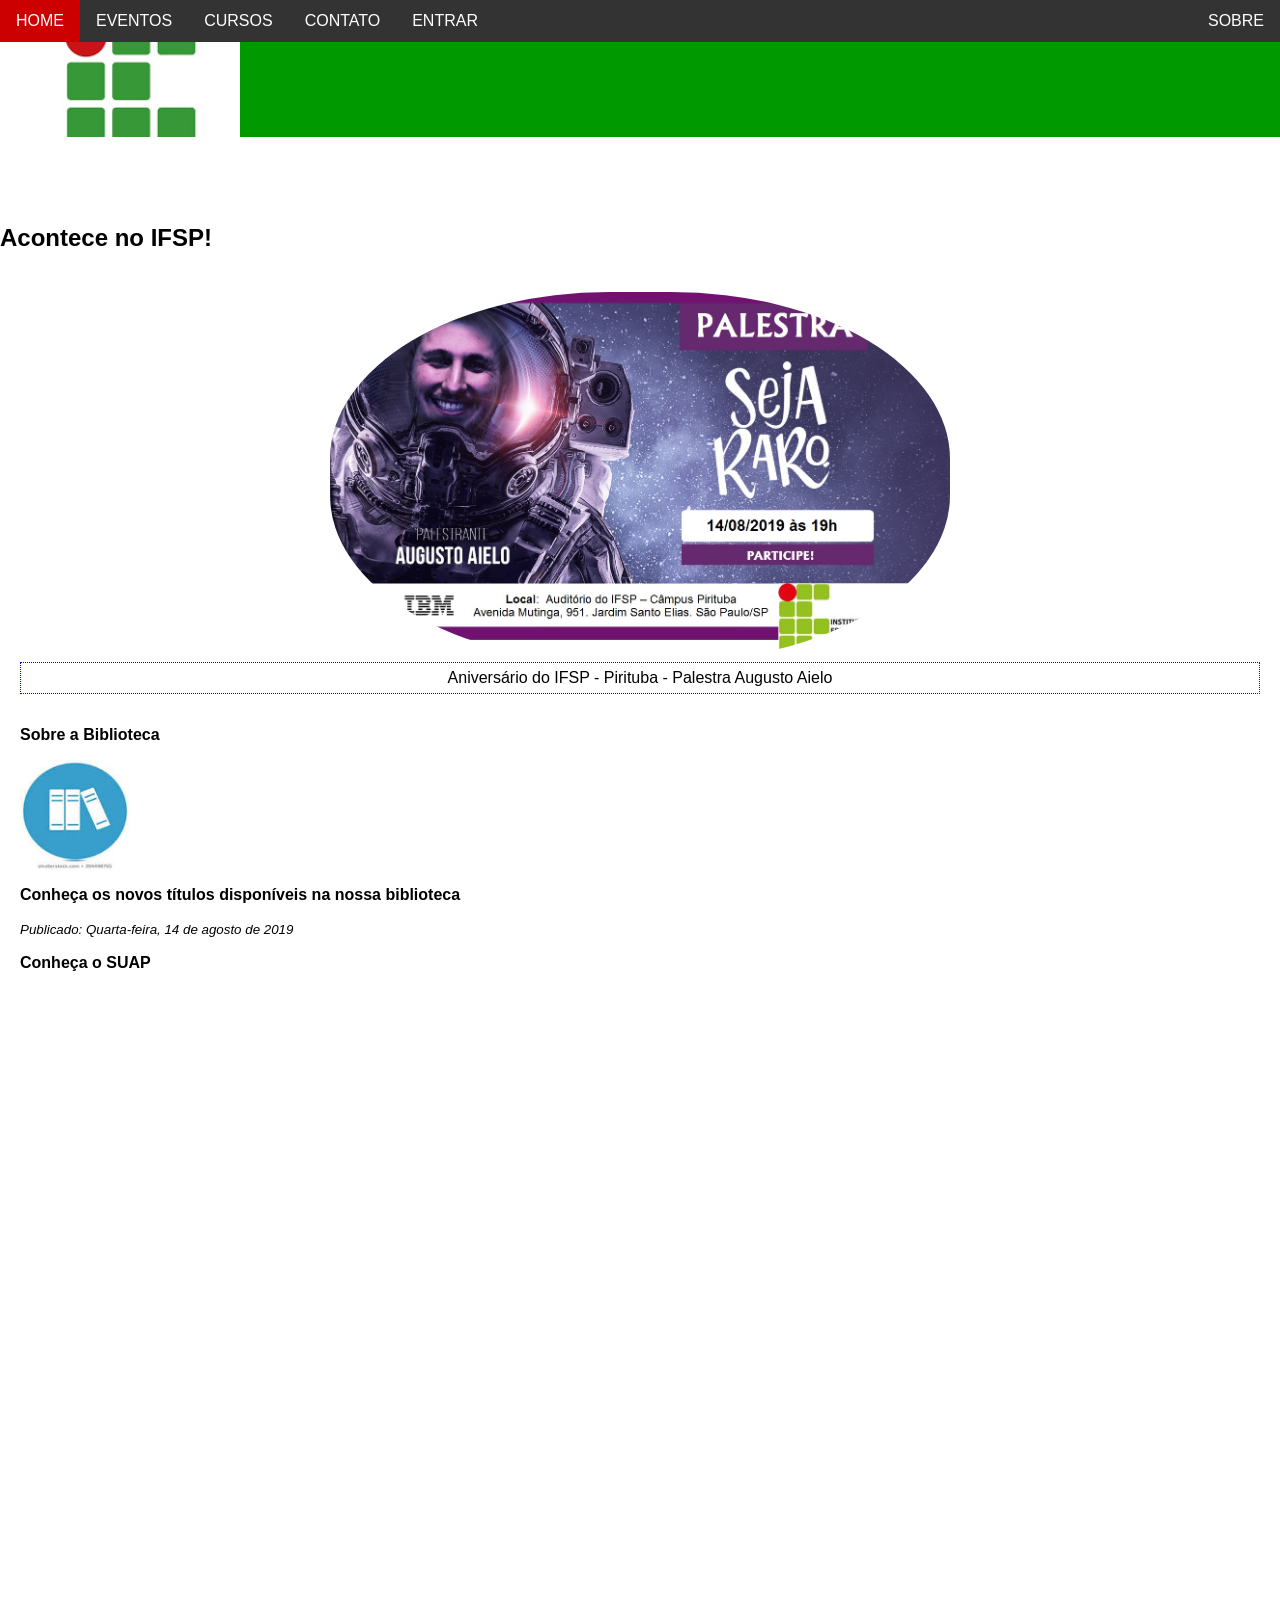
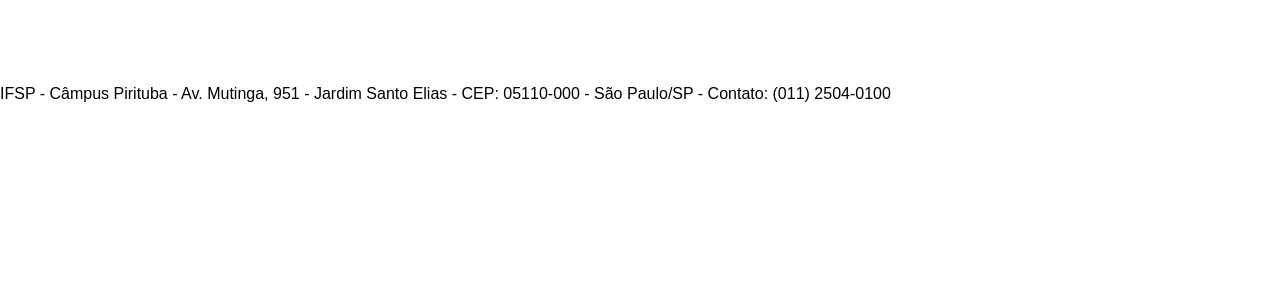
==== commit 079be391: "Ajustes Semana 06: topo, home e formularios (modelo)" ====
--- a/index.html
+++ b/index.html
@@ -2,47 +2,31 @@
 <html lang="pt-BR">
   <head>
     <meta charset="UTF-8" />
-    <meta name="viewport" content="width=device-width, initial-scale=1" />
+    <title>HOME - IFSP - Pirituba - CSS - Semana 06</title>
     <link rel="shortcut icon" href="favicon.ico" type="image/x-icon" />
-    <link rel="stylesheet" href="css/menu.css" />
     <link rel="stylesheet" href="css/conteudo.css" />
-    <title>HOME - IFSP - Pirituba - CSS - Semana 06</title>
     <script src="js/disabling.js"></script>
   </head>
 
   <body id="top">
     <header id="cabecalho">
-      <nav class="site-nav">
-        <object width="100%" height="84px" data="menu.html"></object>
+      <nav>
+        <object width="100%" height="200px" data="menu.html"></object>
       </nav>
-      <img id="logo-topo" src="ifsp.png" alt="Instituto Federal São Paulo" />
     </header>
 
     <main id="conteudo">
-      <aside>
-        <a class="skip-anchor" href="#cursos">Ir para cursos</a>
-
-        <h3 id="cursos">Cursos</h3>
-        <ul>
-          <li><a href="ads.html">Análise e Desenvolvimento de Sistemas</a></li>
-          <li><a href="engenharia-producao.html">Engenharia de Produção</a></li>
-          <li><a href="gestao-ti.html">Gestão em Tecnologia da Informação</a></li>
-          <li><a href="letras.html">Letras</a></li>
-          <li><a href="gestao-publica.html">Gestão Pública</a></li>
-        </ul>
-
-        <h3 id="eventos">Eventos</h3>
+      <section id="bloco-evento-home">
+        <h1>Acontece no IFSP!</h1>
         <figure>
           <a href="eventos.html" aria-label="Abrir página de eventos">
             <img id="img-palestra" src="SEJA_RARO.jpg" alt="Palestra Seja Raro" />
           </a>
-          <figcaption>
-            Aniversário do IFSP - Pirituba - Palestra Augusto Aielo
-          </figcaption>
+          <figcaption>Aniversário do IFSP - Pirituba - Palestra Augusto Aielo</figcaption>
         </figure>
-      </aside>
+      </section>
 
-      <section aria-labelledby="biblioteca">
+      <section aria-labelledby="biblioteca" style="margin-left: 20px">
         <h2 id="biblioteca">Sobre a Biblioteca</h2>
 
         <p>
@@ -70,7 +54,7 @@
     </main>
 
     <footer>
-      <object width="100%" height="120px" data="rodape.html"></object>
+      <object width="100%" height="200px" data="rodape.html"></object>
     </footer>
   </body>
 </html>
--- a/css/conteudo.css
+++ b/css/conteudo.css
@@ -9,19 +9,8 @@
   width: 100%;
 }
 
-/* faixa/banner IFSP (igual ao modelo) */
-#logo-topo {
-  display: block;
-  width: 100%;
-  height: auto;
-  max-height: none;
-  object-fit: contain;
-  margin: 0;
-}
-
-/* padrão “original”: imagens arredondadas */
 img {
-  border-radius: 50%;
+  /* border-radius: 50%; */
   display: block;
   margin-left: auto;
   margin-right: auto;
@@ -29,30 +18,23 @@
   height: auto;
 }
 
-/* exceções */
-#logo-topo,
-.toTop__img {
-  border-radius: 0;
-  width: 100%;
-}
-
 figure {
   display: inline-block;
+  border: 0px dotted gray;
   margin: 20px;
 }
 
 figure img {
-  width: 100%;
   vertical-align: top;
 }
 
 /* Banner do evento em formato oval (como no modelo) */
 #img-palestra {
-  border-radius: 45% / 35%;
+  border-radius: 45%;
 }
 
 figure figcaption {
-  border: 1px solid #ccc;
+  border: 1px dotted blue;
   text-align: center;
   padding: 6px 8px;
 }
@@ -77,10 +59,12 @@
 /* vídeo responsivo */
 .videoWrapper {
   position: relative;
+  width: 100%;
+  max-width: 560px;
+  margin: 0 auto;
   padding-bottom: 56.25%;
   height: 0;
   overflow: hidden;
-  max-width: 100%;
 }
 
 .videoWrapper iframe {
@@ -91,3 +75,12 @@
   height: 100%;
 }
 
+#bloco-evento-home {
+  width: 100%;
+  text-align: center;
+}
+
+#bloco-evento-home figure {
+  display: inline-block;
+}
+
